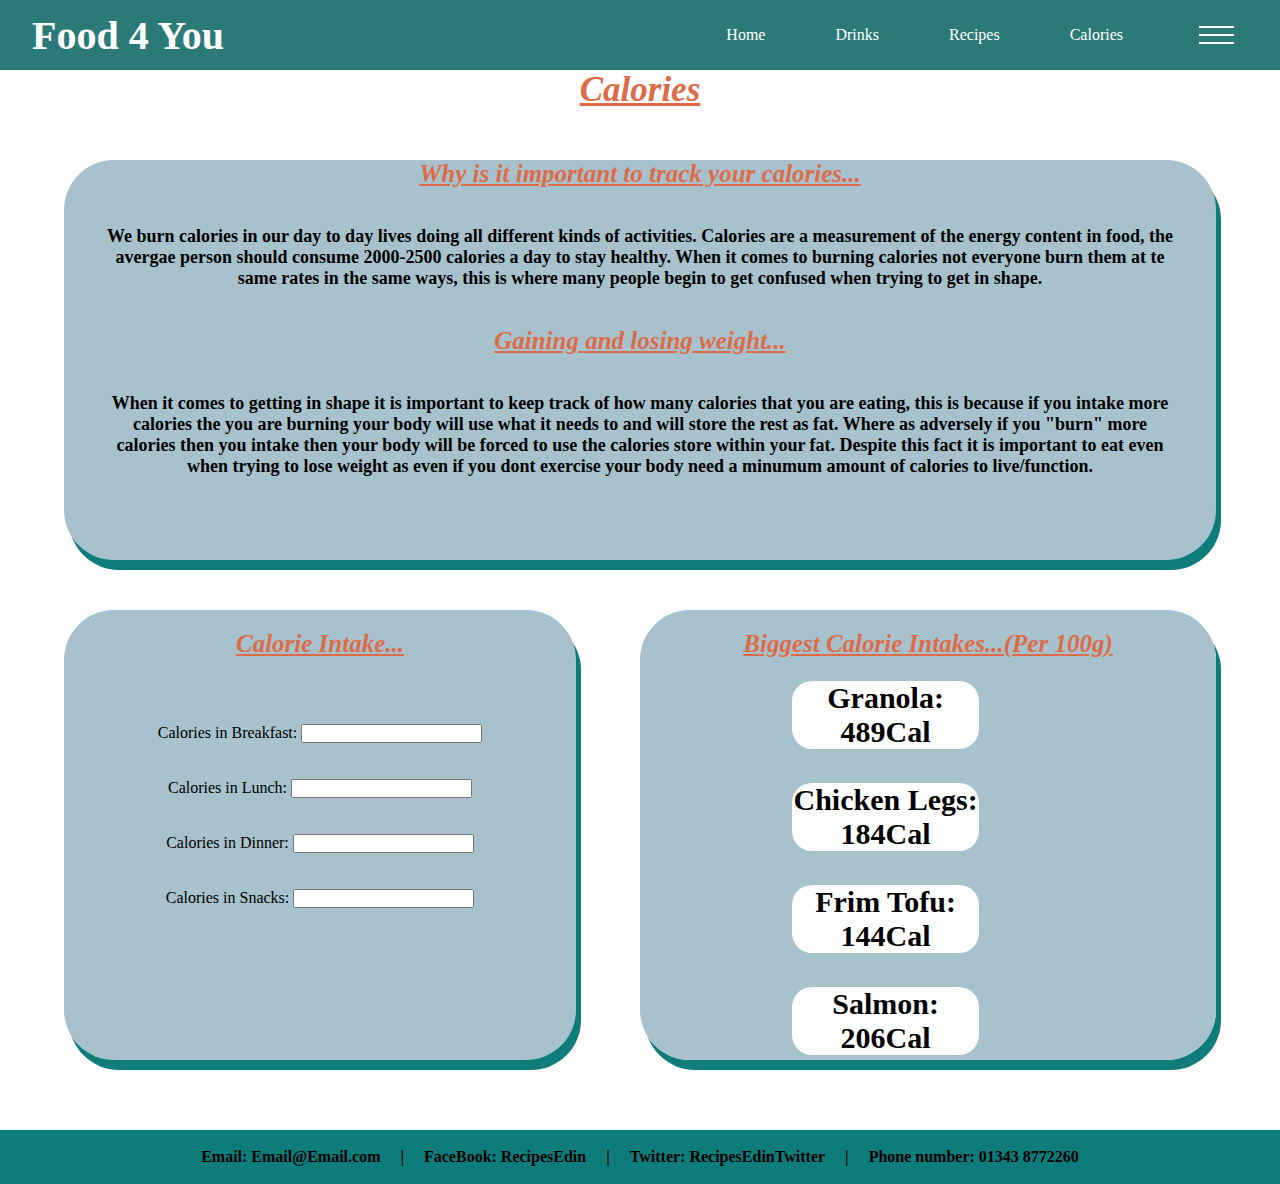
==== calorieCalc.html @ 0b22f44b "Final Version" ====
<html lang="en">
<head>
<link rel="stylesheet" href="CSS/Style.css">
<script src="JS/script.js"></script>
<title>Home Page</title>
    <body>
      <header>
        <div class="container">
          <nav class="navbar">
            <a href="index.html" class="nav-branding"><b>Food 4 You</b></a>
              <ul class="nav-menu">
              <li class="nav-options"><a href="index.html">Home</a></li>
              <li class="nav-options"><a href="drinks.html">Drinks</a></li>
              <li class="nav-options"><a href="food.html">Recipes</a></li>
              <li class="nav-options"><a href="calorieCalc.html">Calories</a></li>
              <li><span onclick="openSide()" >
                <div class="menu-container" onclick="myFunction(this)">
                  <div class="bar-1"></div>
                  <div class="bar-2"></div>
                  <div class="bar-3"></div>
                </div></span>
              </li>
            </ul>
          </nav>
        </div>
    </header>
  </body>
</head>
<div id="pop-menu" class="sidePop">
  <a href="login.html">Login</a>
  <a href="signuppage.html">Sign Up</a>
  <a href="contactform.html">Contact Form</a>
  <a href="" class="closePop" onclick="closeSide()">Close</a>
</div>
<h2 style="margin-top: 70px;">Calories</h2>
<div class="calcbox1">
<h2 class="boxheader">Why is it important to track your calories...</h2>
<p class="calorieInfo"><b>We burn calories in our day to day lives doing all different
  kinds of activities. Calories are a measurement of the energy content in food,
  the avergae person should consume 2000-2500 calories a day to stay healthy.
  When it comes to burning calories not everyone burn them at te same rates in
  the same ways, this is where many people begin to get confused when trying to get
  in shape.</b></p>

  <h2 class="boxheader2">Gaining and losing weight...</h2>
  <p class="calorieInfo"><b>
  When it comes to getting in shape it is important to keep track of how many
  calories that you are eating, this is because if you intake more calories the
  you are burning your body will use what it needs to and will store the rest as fat.
  Where as adversely if you "burn" more calories then you intake then your body will be forced
  to use the calories store within your fat. Despite this fact it is important to eat
  even when trying to lose weight as even if you dont exercise your body need a minumum amount of
  calories to live/function.
</b>
</p>
</div>
<div class="calcboxmix">
<div class="calcbox2">
  <h2 class="boxheader">Calorie Intake...</h2>
  <form class="calorieNumbers" method="post">
    <div class="input-border">
      <label>Calories in Breakfast:</label>
      <input type="number" name="calOne" value="calOne" id="calTwo">
    </div>
    <br></br>
    <div class="input-border">
      <label>Calories in Lunch:</label>
      <input type="number" name="calOne" value="calTwo" id="calTwo">
    </div>
        <br></br>
    <div class="input-border">
      <label>Calories in Dinner:</label>
      <input type="number" name="calOne" value="calThree" id="calThree">
    </div>
  <br></br>
  <div class="input-border">
    <label>Calories in Snacks:</label>
    <input type="number" name="calOne" value="calFour" id="calFour">
  </div>
<br></br>
  </form>
</div>
<div class="calcbox3">
<h2 class="boxheader">Biggest Calorie Intakes...(Per 100g)</h2>
<ul class="bigCal">
  <li class="cal-background"><b>Granola: 489Cal</b></li>
  <br>
  <li class="cal-background"><b>Chicken Legs: 184Cal</b></li>
  <br>
  <li class="cal-background"><b>Frim Tofu: 144Cal</b></li>
  <br>
  <li class="cal-background"><b>Salmon: 206Cal</b></li>
  <br>
  <li class="cal-background"><b>Avacados: 160Cal</b></li>

</ul>
</div>
</div>
<footer>
  <div class="bottom">
  <ul class="Socials">
    <li style="padding: 10px"><b>Email: Email@Email.com</b></li>
    <li style="padding: 10px"><b> | </b><li>
    <li style="padding: 10px"><b>FaceBook: RecipesEdin</b></li>
    <li style="padding: 10px"><b> | </b><li>
    <li style="padding: 10px"><b>Twitter: RecipesEdinTwitter</b></li>
    <li style="padding: 10px"><b> | </b><li>
    <li style="padding: 10px"><b>Phone number: 01343 8772260</b></li>
  </ul>
</footer>
</main>
</html>
---- CSS/Style.css ----
*{
  padding: 0;
  margin: 0;

}

main {
  background-color: #E8E8E8;

}

ul{
  list-style-type: none;
  padding: 8px;
}

li a:hover{
  background-color: black;
}

body{
  position: relative;
}

header{
  position: fixed;
  top: 0;
  width: 100%;
  background-color: #2B7A78;
}

li{
  list-style: none;
  display: flex;

}

a{
  color: white;
  text-decoration: none;
}

.container{
  width: 1280px;
  margin: auto;
}

.navbar{
  width: 95%;
  margin: auto;
  min-height: 70px;
  display: flex;
  justify-content: space-between;
  align-items: center;
}

.nav-menu{
  display: flex;
  justify-content: space-between;
  align-items: center;
  gap: 70px;
}

.nav-branding{
  font-size: 40px;
  font-family: cursive;

}

@media(max-width:1280px) {
  .container{
    width: 100%;
    margin: auto;
    }
  }


/*
h1{
  font-size: 35px;
  font-family: cursive;
  font-style: italic;
  text-align: center;
  color: #DE6B48;
  background-color: #0E7C7B
}
*/
h2{
  font-family: cursive;
  font-weight: bolder;
  font-style: italic;
  text-decoration: underline;
  text-align: center;
  color: #DE6B48;
  margin-top: 20px;
  margin-bottom: 15px;
  font-size: 35px;
}
footer{
  background-color: #0E7C7B;
}

.flex-container{
display: flex;
flex-flow: row wrap;
justify-content: space-around;
}

.flex-rectangle{
  background: #809848;
  padding: 5px;
  width: 90%;
  height: auto;
  margin-top:25px;
  border-radius: 50px;
}

.flex-rectangle-vertical{
  background: #809848;
  padding: 5px;
  width: 30%;
  height: auto;
  margin-top:25px;
  box-shadow: 5px 8px grey;
  display: flex;
  border-radius: 50px;
}

.flex-box{
background: #809848;
padding: 5px;
width: 40%;
height: auto;
margin-top: 50px;
color: white;
font-weight: normal;
text-align: justify;
overflow: scroll;
overflow-x: hidden;
}


.open-close{
  text-align: center;
  margin-top: 100px;
  margin-left: 900px;
  margin-right: 900px;
  margin-bottom: 35px;
  display: block;
  background-color: #809848;
  color: white;
}

.open-close-line{
  display: inline;
}

.Socials{
  text-align: center;
  display: inline-flex;
  flex-shrink: 0;

}

.bottom{
  text-align: center;
}

.time-table{
 text-align: center;
 margin-left: 25%;
 margin-right: 25%;
 margin-top: 15px;
 margin-bottom: 50px;
 width: 50%;
 border: 3px solid black;
 background-color: #809848;
 color: white;
}

.home-time-table{
  border: 2px solid black;
}

.meal-header{
  color: blue;
}

.menu-container{
  cursor: pointer;
  display: inline-block;
}

.bar-1,.bar-2,.bar-3{
  width: 35px;
  height: 2px;
  background-color: white;
  margin: 6px;
  transition: 0.3s;

}

.change .bar-1{
  transform: translate(0,8px) rotate(-45deg);
    opacity: 0;
}

.change .bar-2{
  opacity: 0;
  transition: 0.3s;
}

.change .bar-3{
  transform: translate(0,-8px) rotate(45deg);
    opacity: 0;
    transition: 0.3s;
}


.sidePop{
  height: 40%;
  width: 0;
  top: 70px;
  right: 0;
  background-color: white;
  transition: 0.3;
  position: fixed;
  border-bottom-left-radius: 50px;
  box-shadow: 5px 10px;
}

.sidePop a{
  padding: 8px 8px 8px 32px;
  font-size: 20px;
  color: #0A0908;
  display: block;
  transition: 0.5s;
}
.sidePop a:hover{
  background-color: grey;
}

.Recipes-desc{
  text-align: justify;
}

.Recipes-container{
align-items: center;
justify-content: center;
display: flex;
}

.recipe-text{
  padding-left: 20px;
}

.loginpage{
  height: 100%;
  width: 100%;
}

.login-box{
  background-color: 809848;
  padding-left: 30px;
  padding-top: 50px;
  padding-bottom: 50px;
  padding-right: 30px;
  margin-left: auto;
  margin-right: auto;
  height: auto;
  width: 60%;
  text-align: center;
  box-shadow: 5px 10px #0E7C7B;
  border-radius: 50px;

}

.contact-form{
  background-color: #809848;
  padding-left: 50px;
  padding-top: 50px;
  padding-bottom: 50px;
  padding-right: 50px;
  margin-left: auto;
  margin-right: auto;
  margin-bottom: 5%;
  height: auto;
  width: 30%;
  text-align: center;
border-radius: 50px;
}

.divider{
  width: 80%;
  height: 3px;
  background-color: black;
  display: flex;
  margin-top: 35px;
  margin-bottom: 25px;
  margin-left: 10%;
}

.infobox1{
  height: 400px;
  width: 90%;
  background-color: #A7C2CC;
  margin-top: 50px;
  margin-left: 5%;
  box-shadow: 5px 10px darkgrey;
  border-radius: 70px;

}

.infobox2{
  height: 400px;
  width: 40%;
  margin-top: 50px;
  margin-left: 5%;
  overflow: hidden;
  border-radius: 70px;
}

.infobox3{
  display: inline-block;
  height: 400px;
  width: 45%;
  border: solid;
  border-color: #2B7A78;
  margin-top: 50px;
  margin-left: 5%;
  border-radius: 30px;
}

.boxmix{
  display: inline-flex;
  display: flex;
}

.regain-details{
  width: 80%;
  height: 40%;
  margin-left: 10%;
  background-color: #809848;
}

.form-divider{
  width: 50%;
  height: 3px;
  margin-left: 25%;
  margin-bottom: 10%;
  margin-top: 10%;
  background-color: black;
  border-radius: 3px;
}

.calcMain{
  margin-top: 70px;
  background-color: #809848;
  width: 30%;
  height: 60%;
  margin-left: 10%;
  margin-bottom: 10%;
  display: inline-flex;
  display: block;
}

.vertical-divider-2{
  background-color: black;
  width: 1px;
  height: 50%;
  margin-left: 5%;
  display: inline-flex;
  display: flex;
}

.calcbox1{
  height: 400px;
  width: 90%;
  background-color: #A7C2CC;
  margin-top: 50px;
  margin-left: 5%;
  box-shadow: 5px 10px #0E7C7B;
  border-radius: 50px;
}

.calcbox2{
  height: 450px;
  width: 40%;
  background-color: #A7C2CC;
  margin-top: 50px;
  margin-left: 5%;
  box-shadow: 5px 10px #0E7C7B;
  border-radius: 50px;
}

.calcbox3{
  text-align: center;
  display: inline-block;
  height: 450px;
  width: 45%;
  background-color: #A7C2CC;
  margin-top: 50px;
  margin-left: 5%;
  box-shadow: 5px 10px #0E7C7B;
  border-radius: 50px;
  overflow-y:scroll;

}

.calcboxmix{
  display: inline-flex;
  display: flex;
  margin-bottom: 70px;
}

.calorieNumbers{
  padding: 10%;
  text-align: justify;
  text-align: center;
}

.login-input-border{
background-color: white;
background-size: auto;
padding: 5px;
box-shadow: 5px 8px grey;
margin-left: 25%;
margin-right: 25%;
border-radius: 25px;
}

.contact-input-border{
margin-right: 25%;
margin-left: 25%;
background-color: white;
padding: 2%;
box-shadow: 5px 8px lightgrey;
border-radius: 30px;
}

.calorieInfo{
  text-align: center;
  text-decoration: none;
  font-size: 18px;
  padding: 15px;
  margin: 2%;
}

.boxheader{
  font-family: cursive;
  font-weight: bolder;
  font-style: italic;
  text-decoration: underline;
  text-align: center;
  color: #DE6B48;
  margin-top: 20px;
  margin-bottom: 15px;
  font-size: 25px;
}

.boxheader2{
  font-family: cursive;
  font-weight: bolder;
  font-style: italic;
  text-decoration: underline;
  text-align: center;
  color: #DE6B48;
  margin-top: 10px;
  margin-bottom: 15px;
  font-size: 25px;
}

.drink-images{
  width: 50%;
  height: 100%;
  display: flex;
  border-radius: 50px;
}

.image-box{
  display: flex;
  object-fit: cover;
  width: 100%;
  height: 100%;

}

.index-para{
  font-size: 25px;
  text-align: center;
  margin: 30px;
}

.index-para-2{
  font-size: 25px;
  text-align: center;
  margin: 30px;
}
.index-para-box{
  display:inline-block;
}


.mini-nav{
  overflow: hidden;
  background-color: #0E7C7B;
  border-top-right-radius:25px;
  border-top-left-radius:25px;
}

.miniNavOptions{
  background-color: #2B7A78;
  float: left;
  cursor: pointer;
  padding: 14px 16px;
  transition: 0.3s;
  border: 0;
}

.mini-nav button:hover{
  background-color: white;
}

.mini-nav button.active{
  background-color: #E8E8E8;
}

.miniNavContent{
  display: none;
  padding: 6px 12px;
  border: 1px solid green;
  border-top: none;
  background-color: inherit;
}

.bigCal{
  font-size: 30px;
  margin-left: 25%;
}

.cal-background{
  background-color: white;
  border-radius: 20px;
  width: auto;
  margin-right: 55%;
}
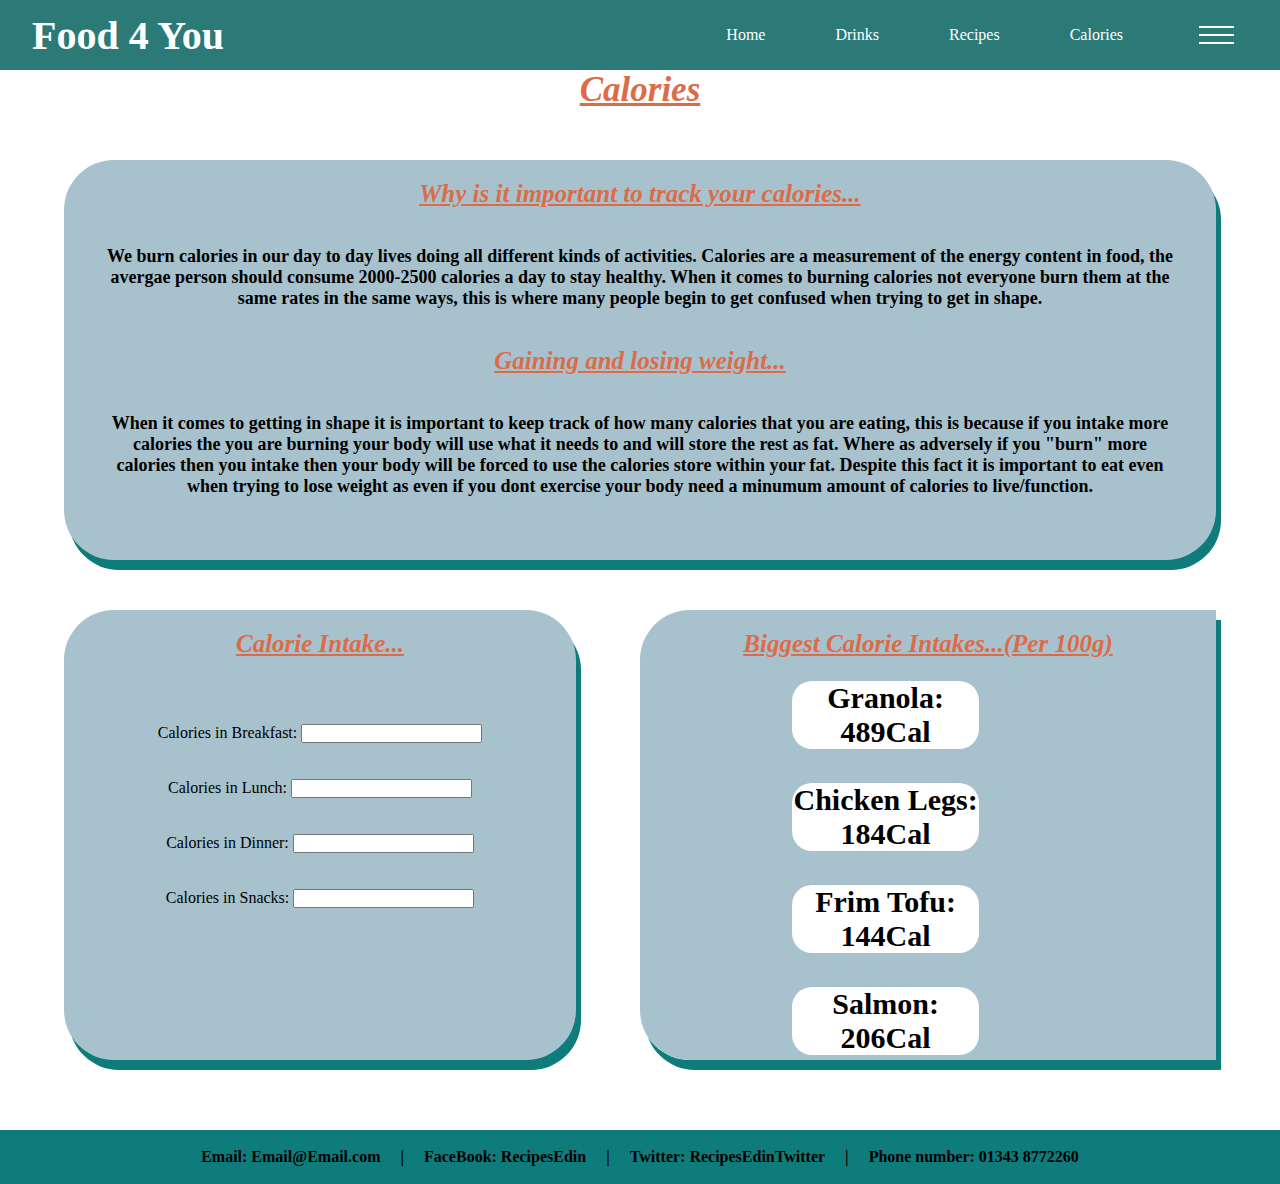
==== commit a718cb73: "Spell Checked" ====
--- a/calorieCalc.html
+++ b/calorieCalc.html
@@ -38,7 +38,7 @@
 <p class="calorieInfo"><b>We burn calories in our day to day lives doing all different
   kinds of activities. Calories are a measurement of the energy content in food,
   the avergae person should consume 2000-2500 calories a day to stay healthy.
-  When it comes to burning calories not everyone burn them at te same rates in
+  When it comes to burning calories not everyone burn them at the same rates in
   the same ways, this is where many people begin to get confused when trying to get
   in shape.</b></p>
 
--- a/CSS/Style.css
+++ b/CSS/Style.css
@@ -308,7 +308,7 @@
   margin-left: 5%;
   box-shadow: 5px 10px darkgrey;
   border-radius: 70px;
-
+  overflow: hidden;
 }
 
 .infobox2{
@@ -381,6 +381,7 @@
   margin-left: 5%;
   box-shadow: 5px 10px #0E7C7B;
   border-radius: 50px;
+  overflow-y: scroll;
 }
 
 .calcbox2{
@@ -402,7 +403,8 @@
   margin-top: 50px;
   margin-left: 5%;
   box-shadow: 5px 10px #0E7C7B;
-  border-radius: 50px;
+  border-top-left-radius: 50px;
+  border-bottom-left-radius: 50px;
   overflow-y:scroll;
 
 }
@@ -498,6 +500,7 @@
 }
 .index-para-box{
   display:inline-block;
+
 }
 
 
